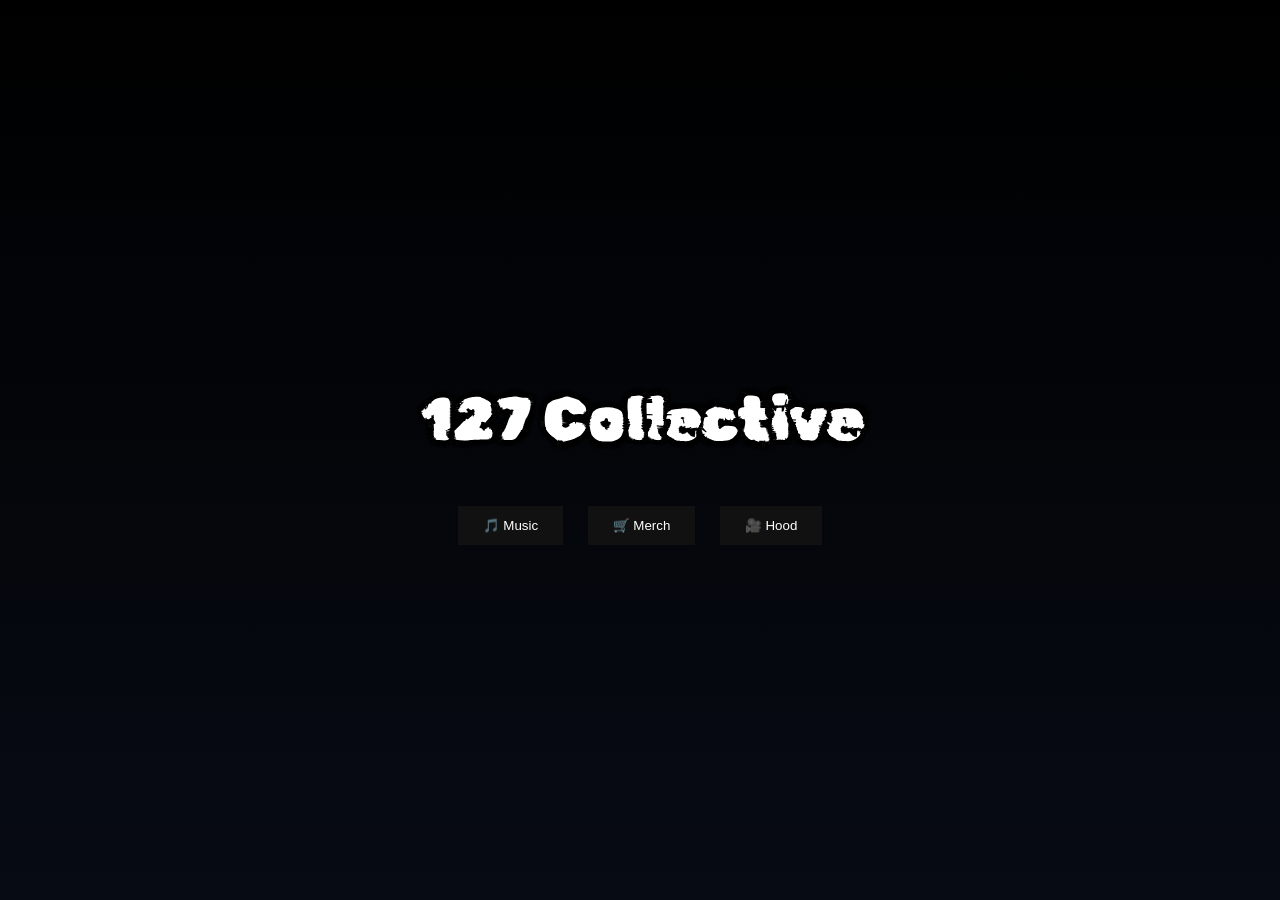
==== index.html @ b0b1ef73 "Add files via upload" ====
<!DOCTYPE html>
<html lang="en">
<head>
<meta charset="UTF-8">
<meta name="viewport" content="width=device-width, initial-scale=1.0">
<title>127 Collective</title>
<link rel="stylesheet" href="style.css">
<link href="https://fonts.googleapis.com/css2?family=Rubik+Spray+Paint&display=swap" rel="stylesheet">
</head>
<body>

<header class="hero">

  <video autoplay loop id="bg-video">
    <source src="video/splashparty.mp4" type="video/mp4">
  </video>
  
  <div class="overlay"></div>
  <div class="hero-content">
    <h1 class="headers-logo">127 Collective</h1>

    <div class="hero-btns">
      <a href="music.html"><button>🎵 Music</button></a>
      <a href="merch.html"><button>🛒 Merch</button></a>
      <a href="kdfm.html"><button>🎥 Hood</button></a>
    </div>
  </div>
</header>

</body>
</html>
---- style.css ----
body{
  margin:0;
  font-family:Arial;
  background:#000000;
  color:white;
}

/* NAV */
.nav{
  padding:15px;
  background:#111;
  text-align:center;
}

.nav a{
  color:white;
  margin:10px;
  text-decoration:none;
}

/* HERO */
.hero{
  position:relative;
  height:100vh;
  overflow:hidden;
}
#bg-video{
  position:absolute;
  top:0;
  left:0;
  width:100%;
  height:100%;
  object-fit:cover;
  z-index: -1;
}

.overlay{
  position:absolute;
  width:100%;
  height:100%;
  background:linear-gradient(to bottom, rgba(0,0,0,0.6), #070b14);
}

.hero-content{
  position:relative;
  height:100%;
  display:flex;
  flex-direction:column;
  justify-content:center;
  align-items:center;
}

.hero h1{
  font-size:60px;
}

.hero-btns button{
  margin:10px;
  padding:12px 25px;
  background:#111;
  color:white;
  border:none;
  cursor: pointer;
  transition: 0.7s ease;
}
.hero-btns button:hover{
  background:#525151;
  color:#fff;
  transform: scale(1.1);
   transition: 0.7s ease;
}
.headers-logo{
  font-family: 'rubik spray paint', cursive;
  font-size: 500px;
  color: white;
  text-shadow: 3px 3px 0 #000000, -3px 3px 0 #000000, 3px -3px 0 #000000, -3px -3px 0 #000000;

  -webkit-text-stroke: 1px black;
}


/* SECTION */
.section{
  padding:50px;
  text-align:center;
}

/* MUSIC */
.music-card{
  display:flex;
  gap:20px;
  justify-content:center;
  flex-wrap:wrap;
  background:#111;
  padding:20px;
  border-radius:10px;
}

.music-card img{
  width:200px;
}

.progress{
  height:5px;
  background:#333;
  margin:10px 0;
}

/* MERCH */
.merch-grid{
  display:grid;
  grid-template-columns:repeat(auto-fit,minmax(180px,1fr));
  gap:20px;
}

.merch{
  background:#272727;
  padding:15px;
  border-radius:12px;
  text-align: center;
  cursor: pointer;
}

.merch img{
  width:100%;
  border-radius: 10px;
  transition: 0.3s ease;
}
.merch:hover{
  
  box-shadow: 0 10px 20px rgba(0,0,0,0.4);
}
.merch:hover img{
  transform: scale(1.05);
}


/* BUTTON */
.red{
  background:#000000;
  color:white;
  border:none;
  padding:10px;
  cursor:pointer;
  transition: 0.3s ease;
}
.red:hover{
  background:#484747;
  color:#fff;
  transform: scale(1.1);
   transition: 0.3s ease;
}


/* RESPONSIVE */
@media(max-width:768px){
  .hero h1{
    font-size:30px;
  }
}
.player-container{
  display:flex;
  gap:20px;
  padding:20px;
}

/* LEFT PLAYER */
.main-player{
  bottom: 50px;
  right: 50px;

  width: 1000px;
  max-width: 500px;
  background: #000;
  padding: 10px;
  border-radius: 10px;
  z-index: 10000;
  
}

.main-player video{
  width:100%;
  border-radius:10px;
}

/* RIGHT PLAYLIST */
.playlist{
  flex:1;
  background:#111;
  padding:10px;
  border-radius:10px;
  max-height:500px;
  overflow-y:auto;
  max-width: 500px;
}

.song{
  padding:10px;
  border-bottom:1px solid #333;
  cursor:pointer;
  transition: 0.3s ease;
}

.song:hover{
  background:#222;
  transform: scale(1.02);
   transition: 0.3s ease;
}
/* ===== MOBILE FIX ===== */
/* ===== GALLERY FIX ===== */
.gallery{
  display:grid;
  grid-template-columns:repeat(auto-fit, minmax(200px,1fr));
  gap:10px;
  padding:20px;
}

.card{
  overflow:hidden;
  cursor:pointer;
  border:1px solid #222;
  background:#000;
}

.card img,
.card video{
  width:100%;
  height:200px;
  object-fit:cover;
  display:block;
  transition:0.3s ease;
}

.card:hover img,
.card:hover video{
  transform:scale(1.1);
  filter:brightness(70%);
}

/* VIEWER (POPUP FIX) */
#viewer{
  display:none;
  position:fixed;
  top:0;
  left:0;
  width:100%;
  height:100%;
  background:rgba(0,0,0,0.95);
  justify-content:center;
  align-items:center;
  z-index:99999; /* important para di matabunan */
}

#viewer img,
#viewer video{
  max-width:90%;
  max-height:90%;
}
.album-name{
  text-align:center;
  padding:5px;
  font-size:14px;
}

/* VIEWER UPGRADE */
#viewer{
  display:none;
  position:fixed;
  top:0;
  left:0;
  width:100%;
  height:100%;
  background:black;
  justify-content:center;
  align-items:center;
  flex-direction:column;
  z-index:99999;
}

#viewer img{
  max-width:90%;
  max-height:80%;
}

.close{
  position:absolute;
  top:20px;
  right:30px;
  font-size:30px;
  cursor:pointer;
}

.prev, .next{
  position:absolute;
  top:50%;
  font-size:40px;
  cursor:pointer;
  user-select:none;
}

.prev{ left:20px; }
.next{ right:20px; }
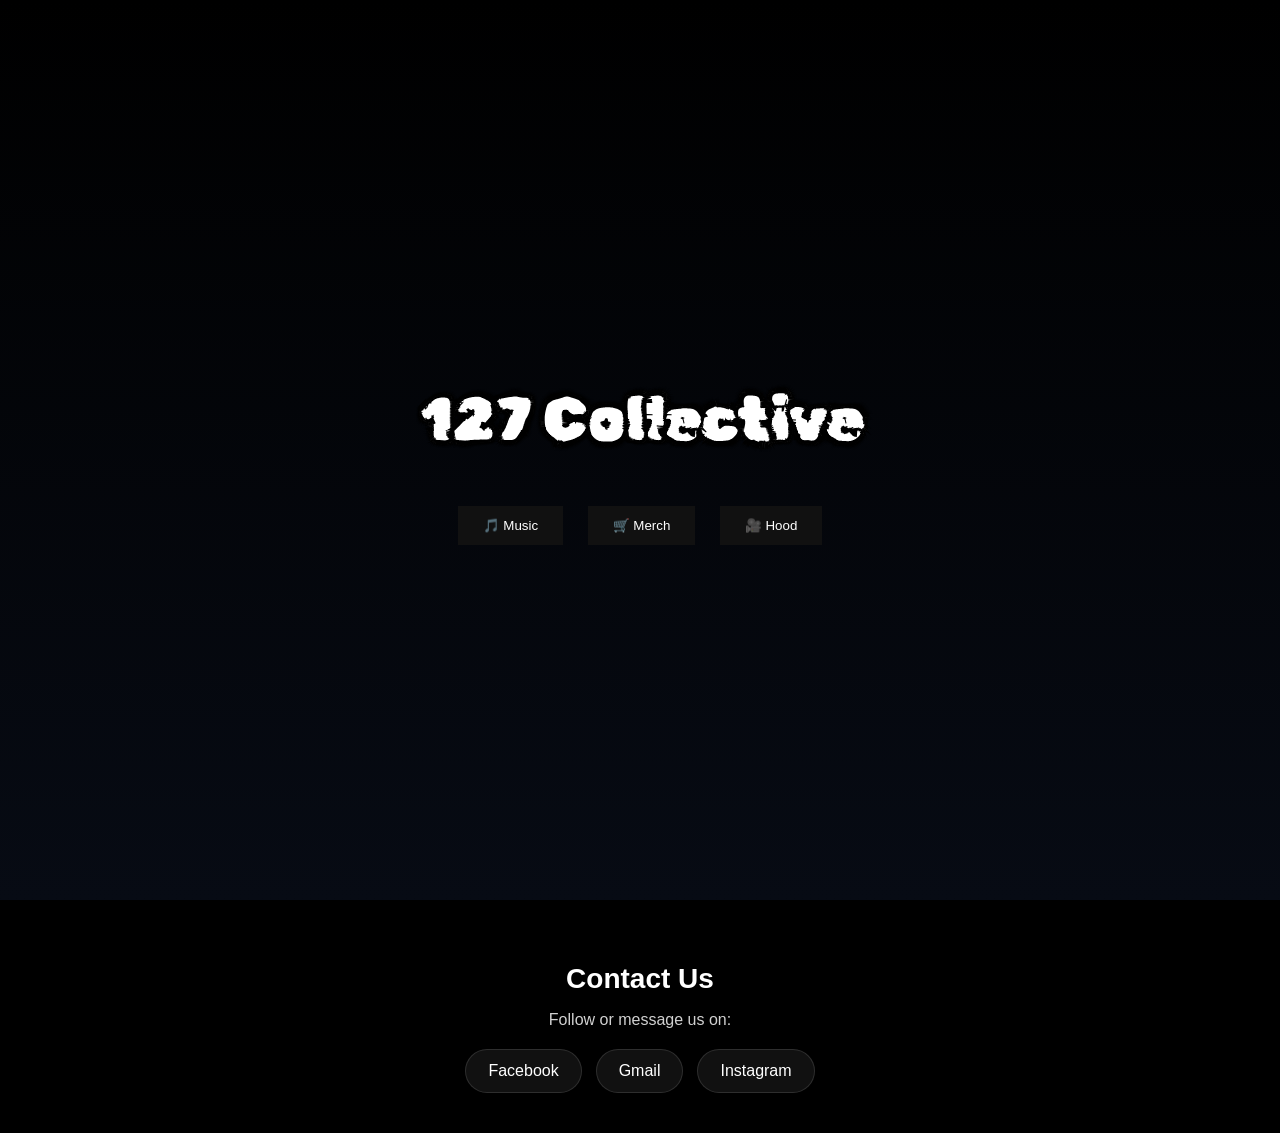
==== commit 86a4af8a: "Add files via upload" ====
--- a/index.html
+++ b/index.html
@@ -12,7 +12,7 @@
 <header class="hero">
 
   <video autoplay loop id="bg-video">
-    <source src="video/splashparty.mp4" type="video/mp4">
+    <source src="video/splashparty.mp4" type="video/mp4"> 
   </video>
   
   <div class="overlay"></div>
@@ -21,11 +21,23 @@
 
     <div class="hero-btns">
       <a href="music.html"><button>🎵 Music</button></a>
-      <a href="merch.html"><button>🛒 Merch</button></a>
+      <a href="merch.html"><button>🛒 Merch</button></a> 
       <a href="kdfm.html"><button>🎥 Hood</button></a>
     </div>
   </div>
 </header>
 
+<section class="contact-section">
+  <div class="contact-content">
+    <h2>Contact Us</h2>
+    <p>Follow or message us on:</p>
+    <div class="contact-links">
+      <a class="contact-link" href="https://www.facebook.com/profile.php?id=61576587537389" target="_blank" rel="noreferrer">Facebook</a>
+      <a class="contact-link" href="mailto:example@gmail.com">Gmail</a>
+      <a class="contact-link" href="https://www.instagram.com/" target="_blank" rel="noreferrer">Instagram</a>
+    </div>
+  </div>
+</section>
+
 </body>
 </html>
--- a/style.css
+++ b/style.css
@@ -83,6 +83,51 @@
 .section{
   padding:50px;
   text-align:center;
+}
+
+.contact-section{
+  background: rgba(0,0,0,0.8);
+  padding: 40px 20px;
+  text-align: center;
+}
+
+.contact-content{
+  max-width: 900px;
+  margin: 0 auto;
+  color: #fff;
+}
+
+.contact-content h2{
+  margin-bottom: 12px;
+  font-size: 28px;
+}
+
+.contact-content p{
+  margin-bottom: 20px;
+  color: #d1d1d1;
+}
+
+.contact-links{
+  display: flex;
+  justify-content: center;
+  flex-wrap: wrap;
+  gap: 14px;
+}
+
+.contact-link{
+  display: inline-block;
+  background: #111;
+  color: #fff;
+  border: 1px solid rgba(255,255,255,0.12);
+  border-radius: 999px;
+  padding: 12px 22px;
+  text-decoration: none;
+  transition: transform 0.2s ease, background 0.2s ease;
+}
+
+.contact-link:hover{
+  background: #222;
+  transform: translateY(-2px);
 }
 
 /* MUSIC */
@@ -157,30 +202,73 @@
   .hero h1{
     font-size:30px;
   }
+  .headers-logo{
+    font-size: 100px;
+  }
+  .hero-btns{
+    flex-direction: column;
+  }
+  .hero-btns button{
+    margin: 5px 0;
+    padding: 10px 20px;
+  }
+}
+
+@media(max-width:480px){
+  .headers-logo{
+    font-size: 80px;
+  }
+  .hero-btns button{
+    font-size: 14px;
+    padding: 8px 16px;
+  }
+  .player-container{
+    flex-direction: column;
+    padding: 10px;
+  }
+  .main-player{
+    width: 100%;
+    max-width: none;
+  }
+  .main-player video{
+    width: 100%;
+    aspect-ratio: 16 / 9;
+    height: auto;
+    max-width: 100%;
+    object-fit: cover;
+  }
+  .playlist{
+    max-width: none;
+    max-height: none;
+  }
 }
 .player-container{
   display:flex;
+  flex-wrap:wrap;
   gap:20px;
   padding:20px;
+  align-items:flex-start;
 }
 
 /* LEFT PLAYER */
 .main-player{
-  bottom: 50px;
-  right: 50px;
-
-  width: 1000px;
-  max-width: 500px;
+  width:100%;
+  max-width:720px;
+  min-width:0;
   background: #000;
   padding: 10px;
   border-radius: 10px;
   z-index: 10000;
-  
 }
 
 .main-player video{
   width:100%;
+  aspect-ratio: 16 / 9;
+  height: auto;
+  max-width:100%;
+  display:block;
   border-radius:10px;
+  object-fit: cover;
 }
 
 /* RIGHT PLAYLIST */
@@ -206,6 +294,7 @@
   transform: scale(1.02);
    transition: 0.3s ease;
 }
+
 /* ===== MOBILE FIX ===== */
 /* ===== GALLERY FIX ===== */
 .gallery{
